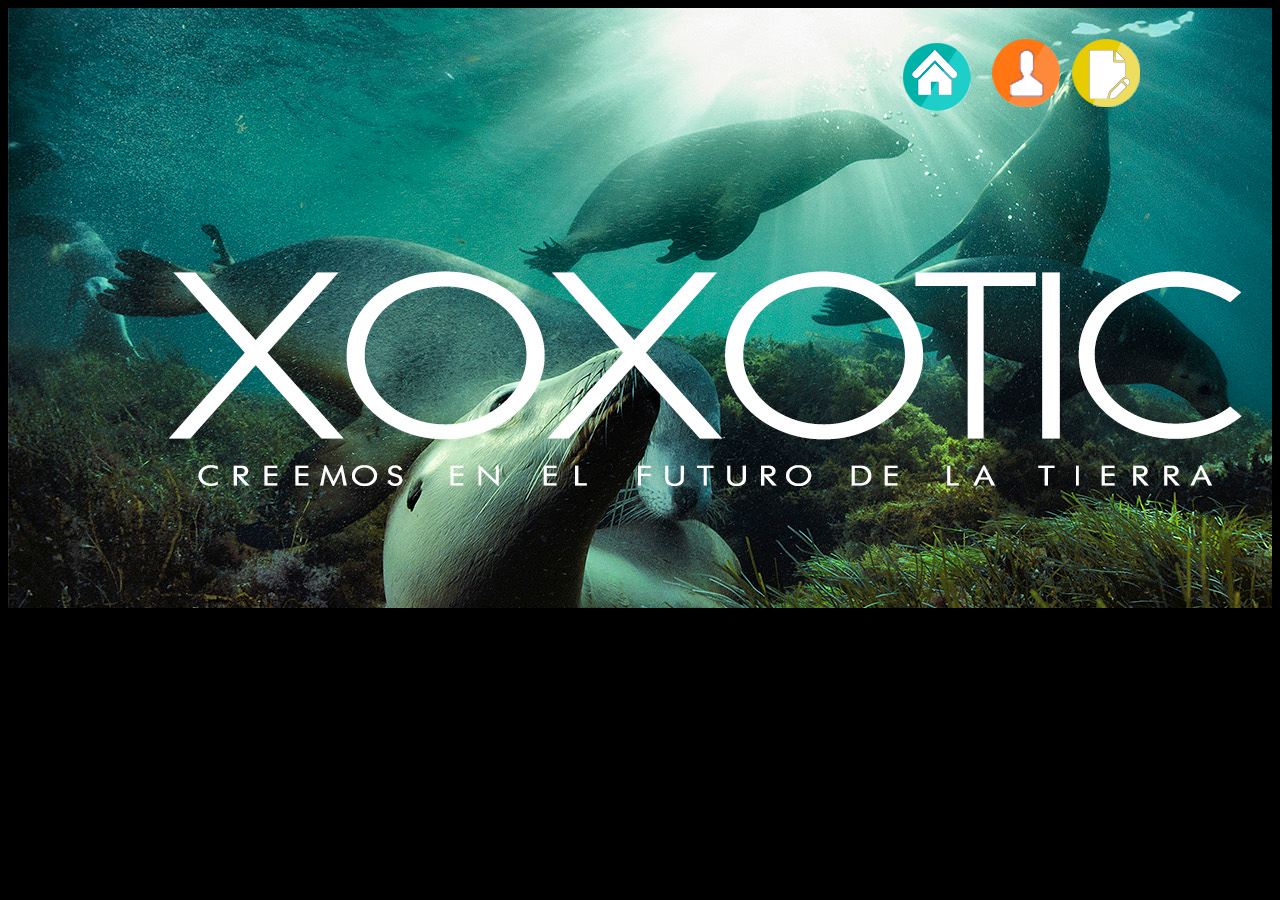
==== index.html @ a3520b18 "esto seria la primera parte de la pagina web.. avanzado solo va el inicio ... pero ya es algo XD" ====
﻿<!DOCTYPE html>
<html lang="en">
<head>
  <meta charset="UTF-8">
  <title>xoxotic</title>
  <link rel="stylesheet" href="css/estilo.css"/>
</head>
<body>
 
 <div class="contenedor">
 <header>
   <div id="subnavbar">
<ul id="subnav" class="right w30">

<li class="navbar"><a href="URL_de_la_pagina" title="Inicio"><img src="images/inicio 1.png" /></a>
</li>
<li class="navbar"><a href="URL_de_la_pagina" title="Acerca de Nosotros"><img src="images/inico 2.png " /></a>
</li>
<li class="navbar"><a href=" URL_de_la_pagina " title="Nota del día"><img src="images/incio 3.png" /></a>
</li>
</ul>
</div>
 </header> 
 </div>

  
</body>
</html>
---- css/estilo.css ----
@charset "utf-8";

@import url(style.css);



body{
	background: #000 ;
	font-family: helvetica, tahoma, arial;
	font-size: 13px;
}

.contenedor {
	margin-left: auto;
	margin-right: auto;
	width: 100%;
	max-width: 1300px;
	min-height: 600px;
	overflow: auto;
	max-height: 1300px;
	background:#DBDCD6;
	background:url("../images/creo que funciona.jpg")	
}


.navbar{
	display: inline;
	overflow: hidden;
	width: 30%
	text-decoration: none;
}
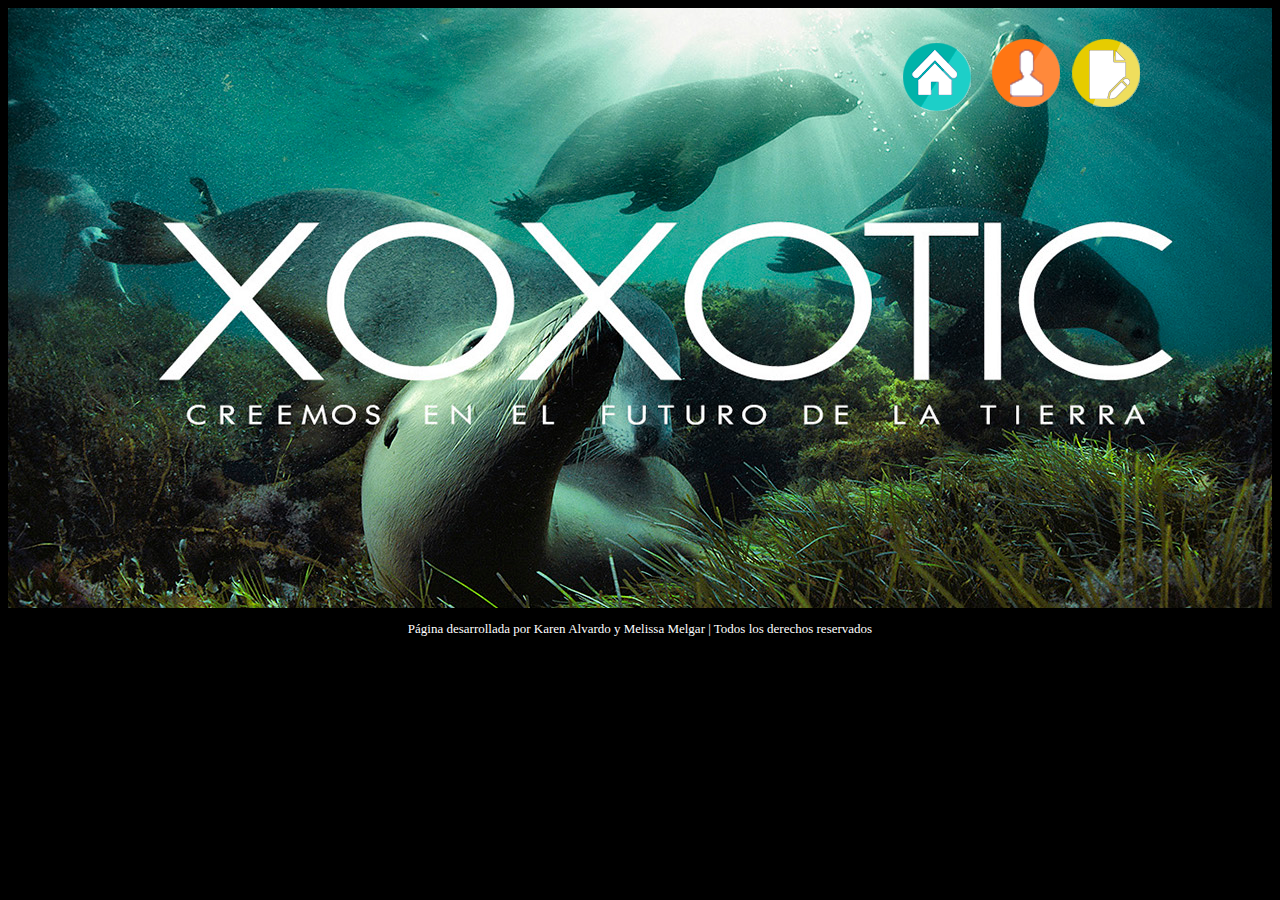
==== commit 46a744a4: "la version mas nueva con casi todo listo :)" ====
--- a/index.html
+++ b/index.html
@@ -9,12 +9,14 @@
  
  <div class="contenedor">
  <header>
+
+
    <div id="subnavbar">
 <ul id="subnav" class="right w30">
 
-<li class="navbar"><a href="URL_de_la_pagina" title="Inicio"><img src="images/inicio 1.png" /></a>
+<li class="navbar"><a href="index.html" title="Inicio"><img src="images/inicio 1.png" /></a>
 </li>
-<li class="navbar"><a href="URL_de_la_pagina" title="Acerca de Nosotros"><img src="images/inico 2.png " /></a>
+<li class="navbar"><a href="views/nosotros.html" title="Acerca de Nosotros"><img src="images/inico 2.png " /></a>
 </li>
 <li class="navbar"><a href=" URL_de_la_pagina " title="Nota del día"><img src="images/incio 3.png" /></a>
 </li>
@@ -23,6 +25,14 @@
  </header> 
  </div>
 
+<footer>
+  <div class="foot2">
+    <font size="2" face="brixton" color=#fff>
+    Página desarrollada por Karen Alvardo y Melissa Melgar | Todos los derechos reservados 
+  </font>
+  </div>
+</footer>
+
   
 </body>
 </html>
--- a/css/estilo.css
+++ b/css/estilo.css
@@ -1,7 +1,7 @@
 @charset "utf-8";
 
 @import url(style.css);
-
+@import url(new_style.css);
 
 
 body{
@@ -18,19 +18,45 @@
 	min-height: 600px;
 	overflow: auto;
 	max-height: 1300px;
-	background:#DBDCD6;
-	background:url("../images/creo que funciona.jpg")	
+	background:url("../images/creo que funciona.jpg");
+	background-repeat: no-repeat;
+
 }
+
 
 
 .navbar{
 	display: inline;
 	overflow: hidden;
+	margin-bottom: 80%;
+	text-decoration: none;
+}
+
+.logo{
+	margin-right: 70%; 
+	overflow: hidden;
 	width: 30%
 	text-decoration: none;
+} 
+
+.foot{
+	background-color: #000;
+	width: 100%;
+	float: left;
+	text-align: center;
+	margin-top: 6%;
+	
+}
+
+.foot2{
+	background-color: #000;
+	width: 100%;
+	float: left;
+	text-align: center;
+	margin-top: 1%;
+	
 }
 
 
 
 
-
